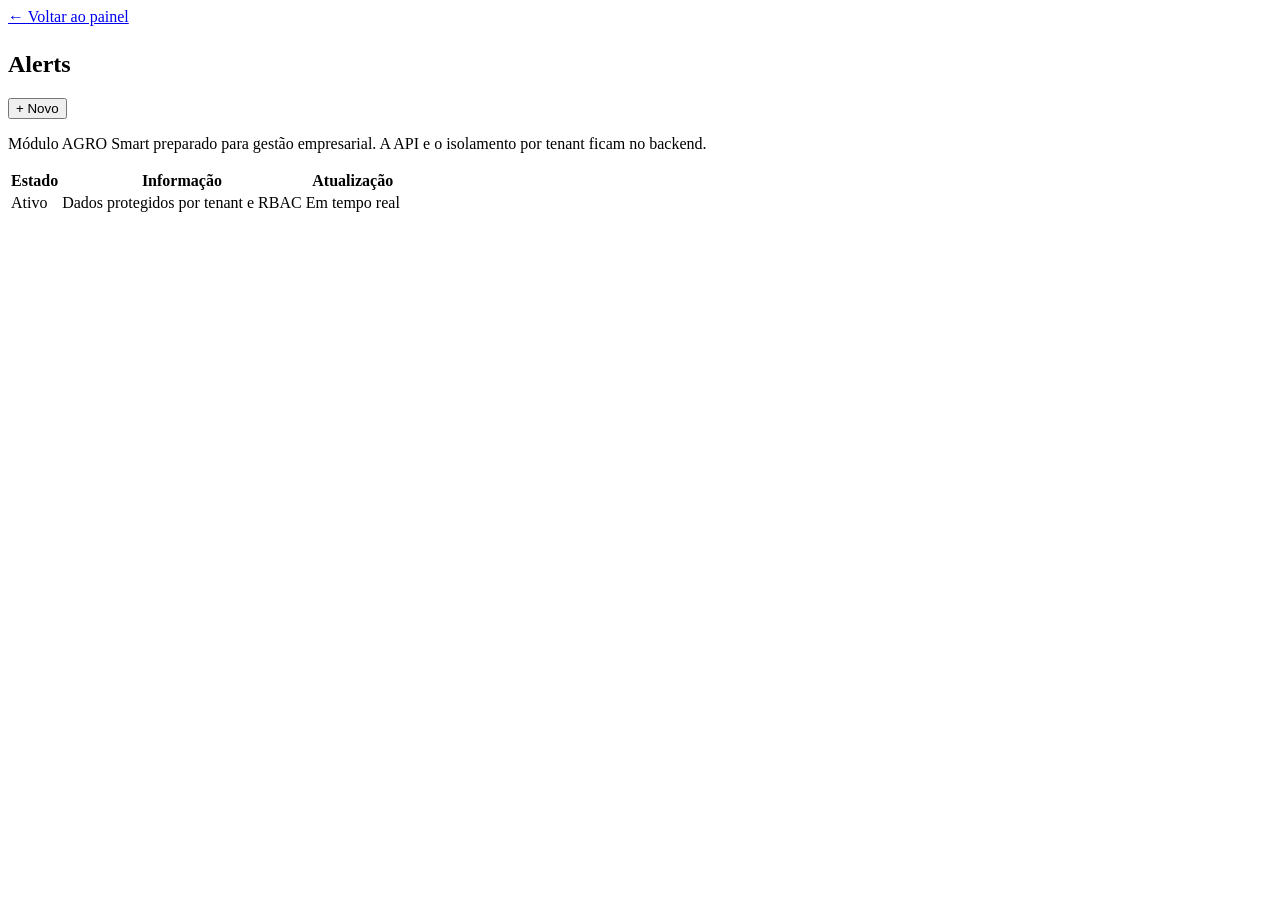
==== index.html @ e494a6a8 "Add files via upload" ====
<!doctype html><html lang="pt"><head><meta charset="utf-8"><meta name="viewport" content="width=device-width,initial-scale=1"><title>alerts · AGRO Smart</title><link rel="stylesheet" href="/assets/css/app.css"></head><body><main class="main" style="max-width:1100px"><a href="/dashboard.html">← Voltar ao painel</a><div class="toolbar" style="margin-top:25px"><h2>Alerts</h2><button class="btn primary">+ Novo</button></div><section class="panel"><p class="muted">Módulo AGRO Smart preparado para gestão empresarial. A API e o isolamento por tenant ficam no backend.</p><div class="table-wrap"><table class="data-table"><thead><tr><th>Estado</th><th>Informação</th><th>Atualização</th></tr></thead><tbody><tr><td>Ativo</td><td>Dados protegidos por tenant e RBAC</td><td>Em tempo real</td></tr></tbody></table></div></section></main></body></html>
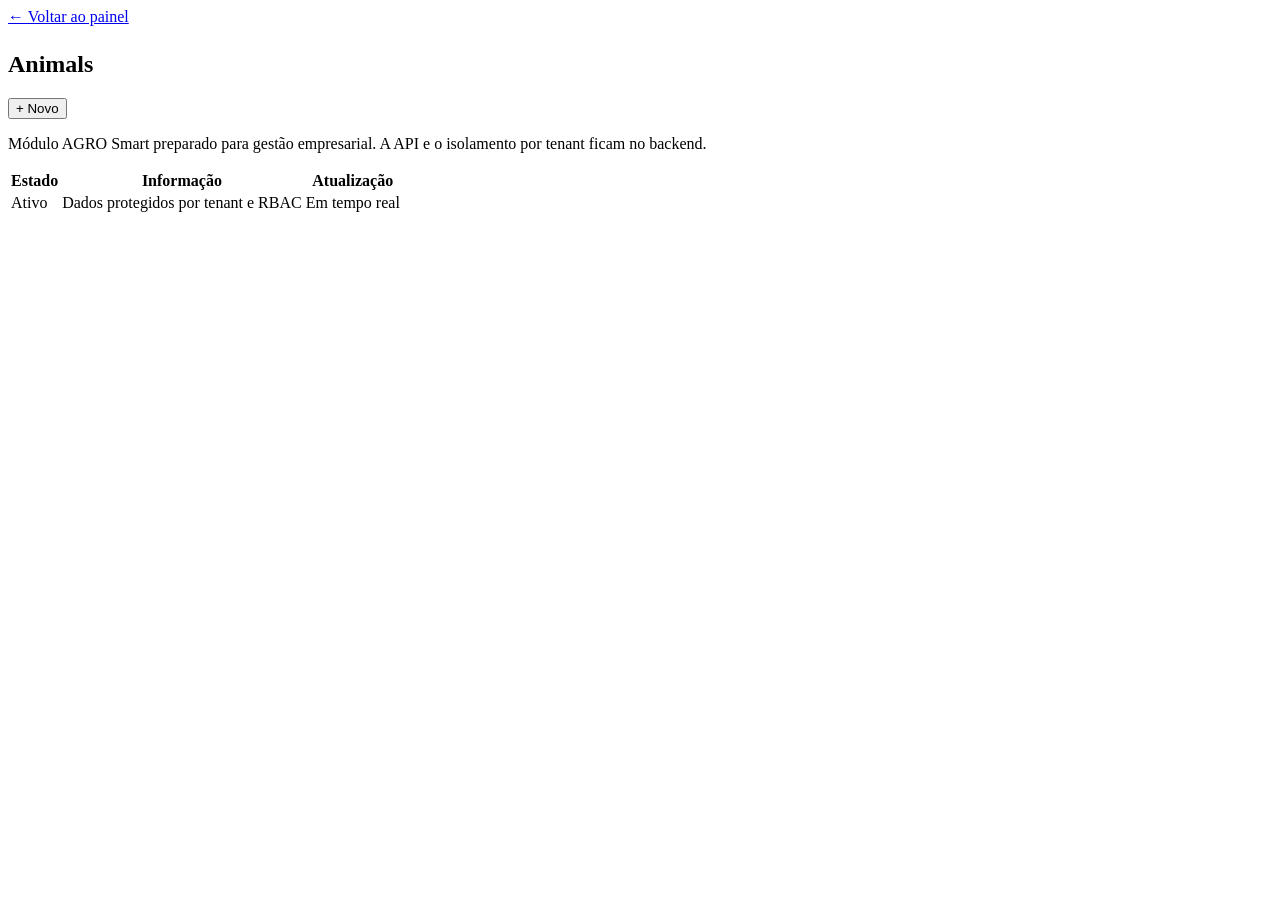
==== commit 63904a9b: "Add files via upload" ====
--- a/index.html
+++ b/index.html
@@ -1 +1 @@
-<!doctype html><html lang="pt"><head><meta charset="utf-8"><meta name="viewport" content="width=device-width,initial-scale=1"><title>alerts · AGRO Smart</title><link rel="stylesheet" href="/assets/css/app.css"></head><body><main class="main" style="max-width:1100px"><a href="/dashboard.html">← Voltar ao painel</a><div class="toolbar" style="margin-top:25px"><h2>Alerts</h2><button class="btn primary">+ Novo</button></div><section class="panel"><p class="muted">Módulo AGRO Smart preparado para gestão empresarial. A API e o isolamento por tenant ficam no backend.</p><div class="table-wrap"><table class="data-table"><thead><tr><th>Estado</th><th>Informação</th><th>Atualização</th></tr></thead><tbody><tr><td>Ativo</td><td>Dados protegidos por tenant e RBAC</td><td>Em tempo real</td></tr></tbody></table></div></section></main></body></html>
+<!doctype html><html lang="pt"><head><meta charset="utf-8"><meta name="viewport" content="width=device-width,initial-scale=1"><title>animals · AGRO Smart</title><link rel="stylesheet" href="/assets/css/app.css"></head><body><main class="main" style="max-width:1100px"><a href="/dashboard.html">← Voltar ao painel</a><div class="toolbar" style="margin-top:25px"><h2>Animals</h2><button class="btn primary">+ Novo</button></div><section class="panel"><p class="muted">Módulo AGRO Smart preparado para gestão empresarial. A API e o isolamento por tenant ficam no backend.</p><div class="table-wrap"><table class="data-table"><thead><tr><th>Estado</th><th>Informação</th><th>Atualização</th></tr></thead><tbody><tr><td>Ativo</td><td>Dados protegidos por tenant e RBAC</td><td>Em tempo real</td></tr></tbody></table></div></section></main></body></html>
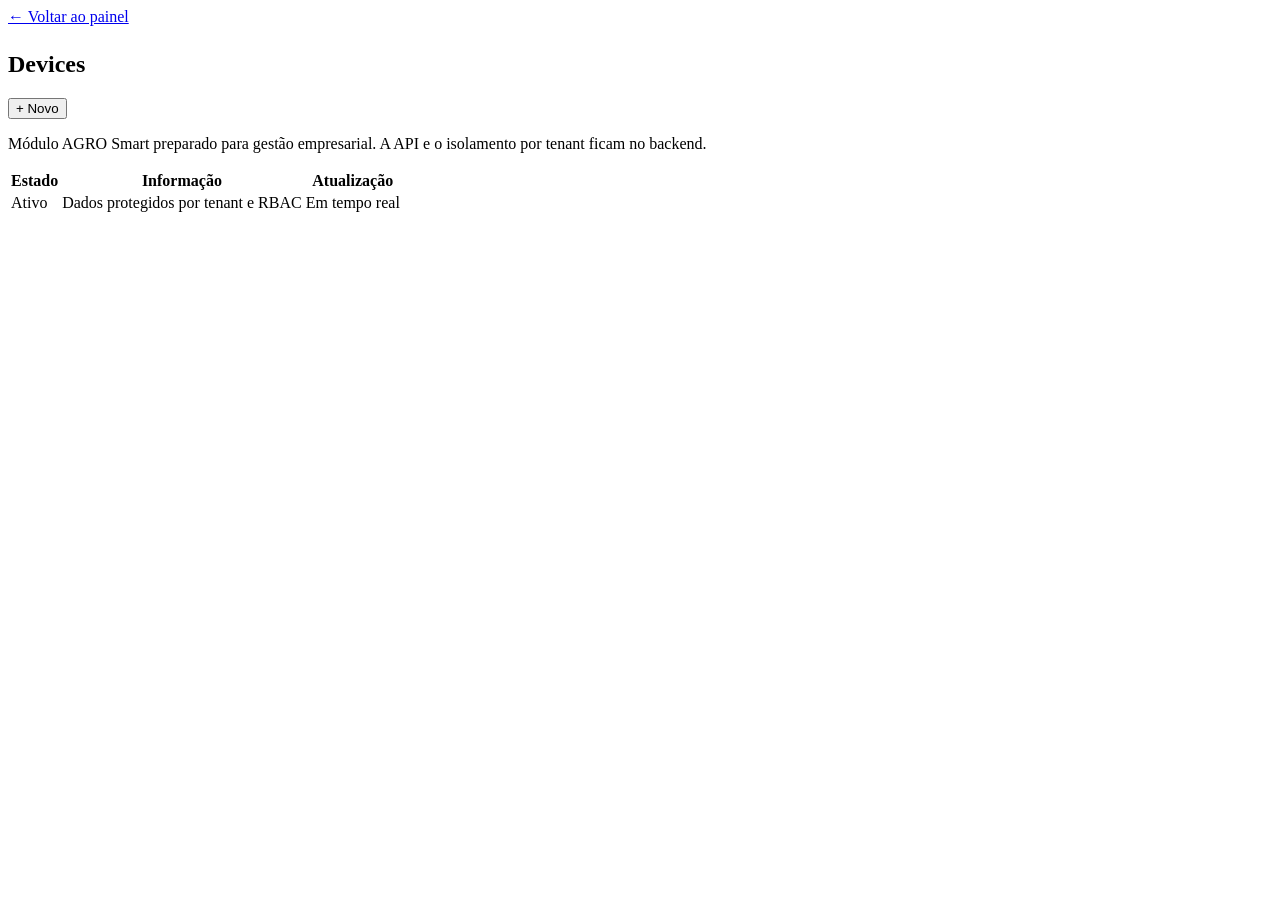
==== commit 91d2b13e: "Add files via upload" ====
--- a/index.html
+++ b/index.html
@@ -1 +1 @@
-<!doctype html><html lang="pt"><head><meta charset="utf-8"><meta name="viewport" content="width=device-width,initial-scale=1"><title>animals · AGRO Smart</title><link rel="stylesheet" href="/assets/css/app.css"></head><body><main class="main" style="max-width:1100px"><a href="/dashboard.html">← Voltar ao painel</a><div class="toolbar" style="margin-top:25px"><h2>Animals</h2><button class="btn primary">+ Novo</button></div><section class="panel"><p class="muted">Módulo AGRO Smart preparado para gestão empresarial. A API e o isolamento por tenant ficam no backend.</p><div class="table-wrap"><table class="data-table"><thead><tr><th>Estado</th><th>Informação</th><th>Atualização</th></tr></thead><tbody><tr><td>Ativo</td><td>Dados protegidos por tenant e RBAC</td><td>Em tempo real</td></tr></tbody></table></div></section></main></body></html>
+<!doctype html><html lang="pt"><head><meta charset="utf-8"><meta name="viewport" content="width=device-width,initial-scale=1"><title>devices · AGRO Smart</title><link rel="stylesheet" href="/assets/css/app.css"></head><body><main class="main" style="max-width:1100px"><a href="/dashboard.html">← Voltar ao painel</a><div class="toolbar" style="margin-top:25px"><h2>Devices</h2><button class="btn primary">+ Novo</button></div><section class="panel"><p class="muted">Módulo AGRO Smart preparado para gestão empresarial. A API e o isolamento por tenant ficam no backend.</p><div class="table-wrap"><table class="data-table"><thead><tr><th>Estado</th><th>Informação</th><th>Atualização</th></tr></thead><tbody><tr><td>Ativo</td><td>Dados protegidos por tenant e RBAC</td><td>Em tempo real</td></tr></tbody></table></div></section></main></body></html>
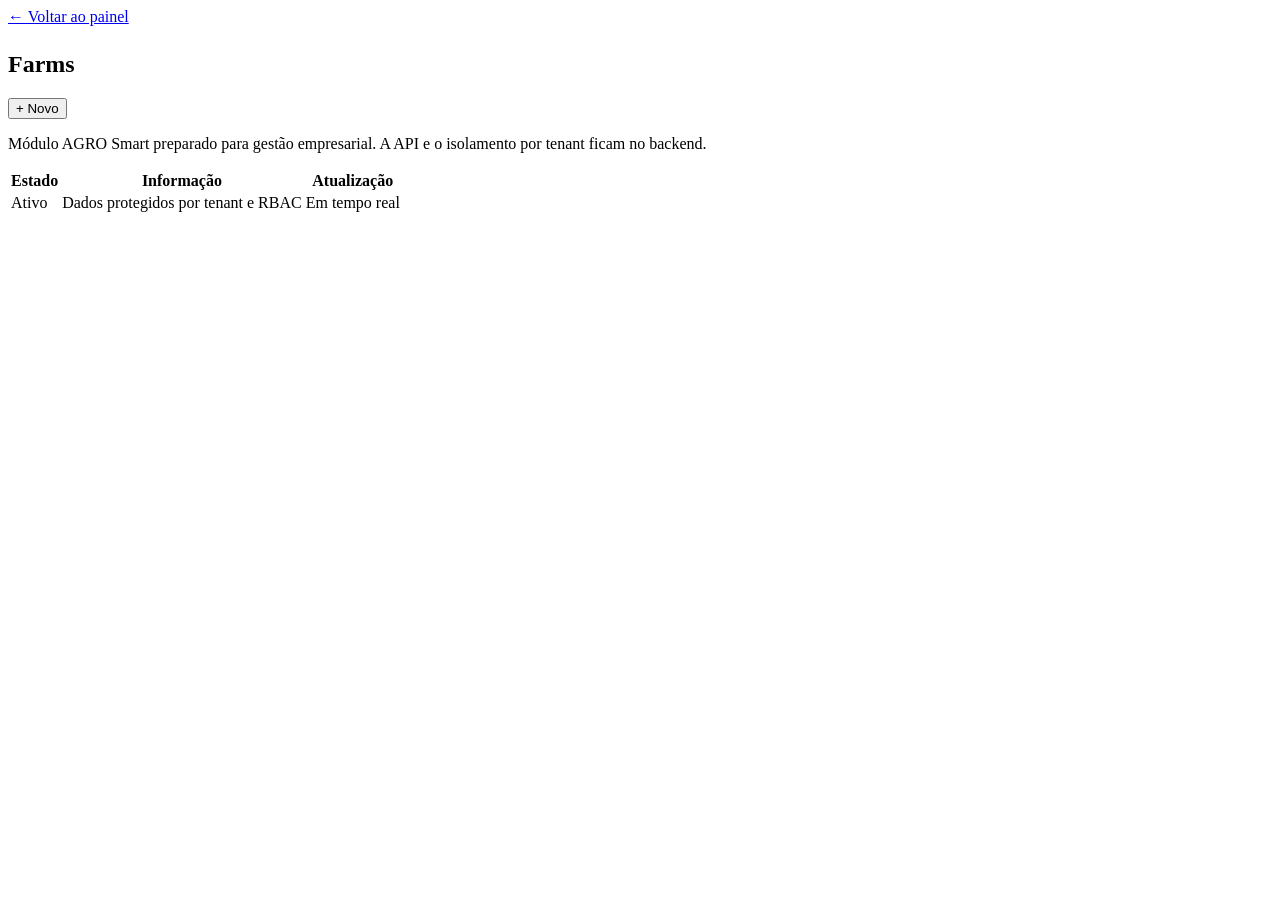
==== commit b6a990a4: "Add files via upload" ====
--- a/index.html
+++ b/index.html
@@ -1 +1 @@
-<!doctype html><html lang="pt"><head><meta charset="utf-8"><meta name="viewport" content="width=device-width,initial-scale=1"><title>devices · AGRO Smart</title><link rel="stylesheet" href="/assets/css/app.css"></head><body><main class="main" style="max-width:1100px"><a href="/dashboard.html">← Voltar ao painel</a><div class="toolbar" style="margin-top:25px"><h2>Devices</h2><button class="btn primary">+ Novo</button></div><section class="panel"><p class="muted">Módulo AGRO Smart preparado para gestão empresarial. A API e o isolamento por tenant ficam no backend.</p><div class="table-wrap"><table class="data-table"><thead><tr><th>Estado</th><th>Informação</th><th>Atualização</th></tr></thead><tbody><tr><td>Ativo</td><td>Dados protegidos por tenant e RBAC</td><td>Em tempo real</td></tr></tbody></table></div></section></main></body></html>
+<!doctype html><html lang="pt"><head><meta charset="utf-8"><meta name="viewport" content="width=device-width,initial-scale=1"><title>farms · AGRO Smart</title><link rel="stylesheet" href="/assets/css/app.css"></head><body><main class="main" style="max-width:1100px"><a href="/dashboard.html">← Voltar ao painel</a><div class="toolbar" style="margin-top:25px"><h2>Farms</h2><button class="btn primary">+ Novo</button></div><section class="panel"><p class="muted">Módulo AGRO Smart preparado para gestão empresarial. A API e o isolamento por tenant ficam no backend.</p><div class="table-wrap"><table class="data-table"><thead><tr><th>Estado</th><th>Informação</th><th>Atualização</th></tr></thead><tbody><tr><td>Ativo</td><td>Dados protegidos por tenant e RBAC</td><td>Em tempo real</td></tr></tbody></table></div></section></main></body></html>
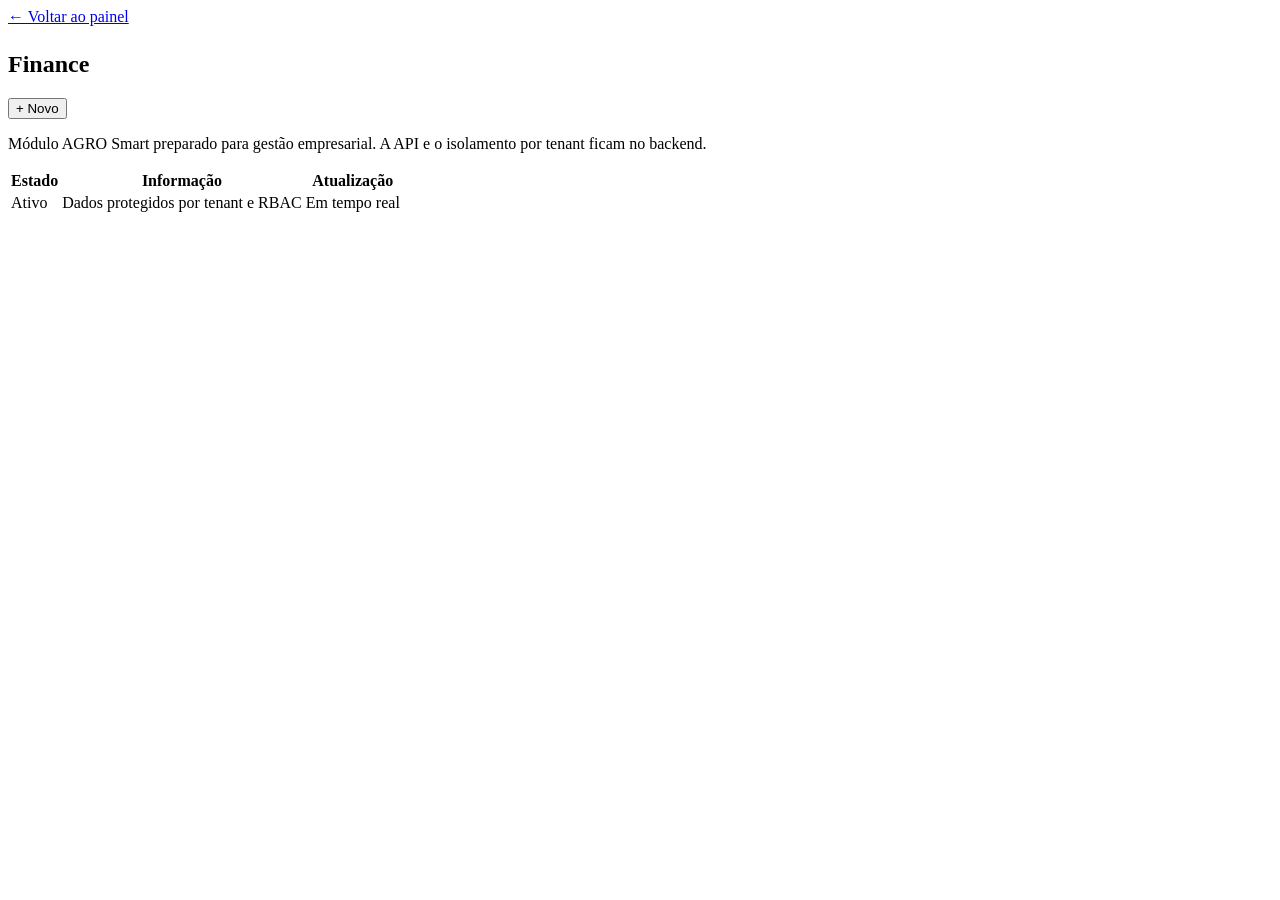
==== commit a6b329f5: "Add files via upload" ====
--- a/index.html
+++ b/index.html
@@ -1 +1 @@
-<!doctype html><html lang="pt"><head><meta charset="utf-8"><meta name="viewport" content="width=device-width,initial-scale=1"><title>farms · AGRO Smart</title><link rel="stylesheet" href="/assets/css/app.css"></head><body><main class="main" style="max-width:1100px"><a href="/dashboard.html">← Voltar ao painel</a><div class="toolbar" style="margin-top:25px"><h2>Farms</h2><button class="btn primary">+ Novo</button></div><section class="panel"><p class="muted">Módulo AGRO Smart preparado para gestão empresarial. A API e o isolamento por tenant ficam no backend.</p><div class="table-wrap"><table class="data-table"><thead><tr><th>Estado</th><th>Informação</th><th>Atualização</th></tr></thead><tbody><tr><td>Ativo</td><td>Dados protegidos por tenant e RBAC</td><td>Em tempo real</td></tr></tbody></table></div></section></main></body></html>
+<!doctype html><html lang="pt"><head><meta charset="utf-8"><meta name="viewport" content="width=device-width,initial-scale=1"><title>finance · AGRO Smart</title><link rel="stylesheet" href="/assets/css/app.css"></head><body><main class="main" style="max-width:1100px"><a href="/dashboard.html">← Voltar ao painel</a><div class="toolbar" style="margin-top:25px"><h2>Finance</h2><button class="btn primary">+ Novo</button></div><section class="panel"><p class="muted">Módulo AGRO Smart preparado para gestão empresarial. A API e o isolamento por tenant ficam no backend.</p><div class="table-wrap"><table class="data-table"><thead><tr><th>Estado</th><th>Informação</th><th>Atualização</th></tr></thead><tbody><tr><td>Ativo</td><td>Dados protegidos por tenant e RBAC</td><td>Em tempo real</td></tr></tbody></table></div></section></main></body></html>
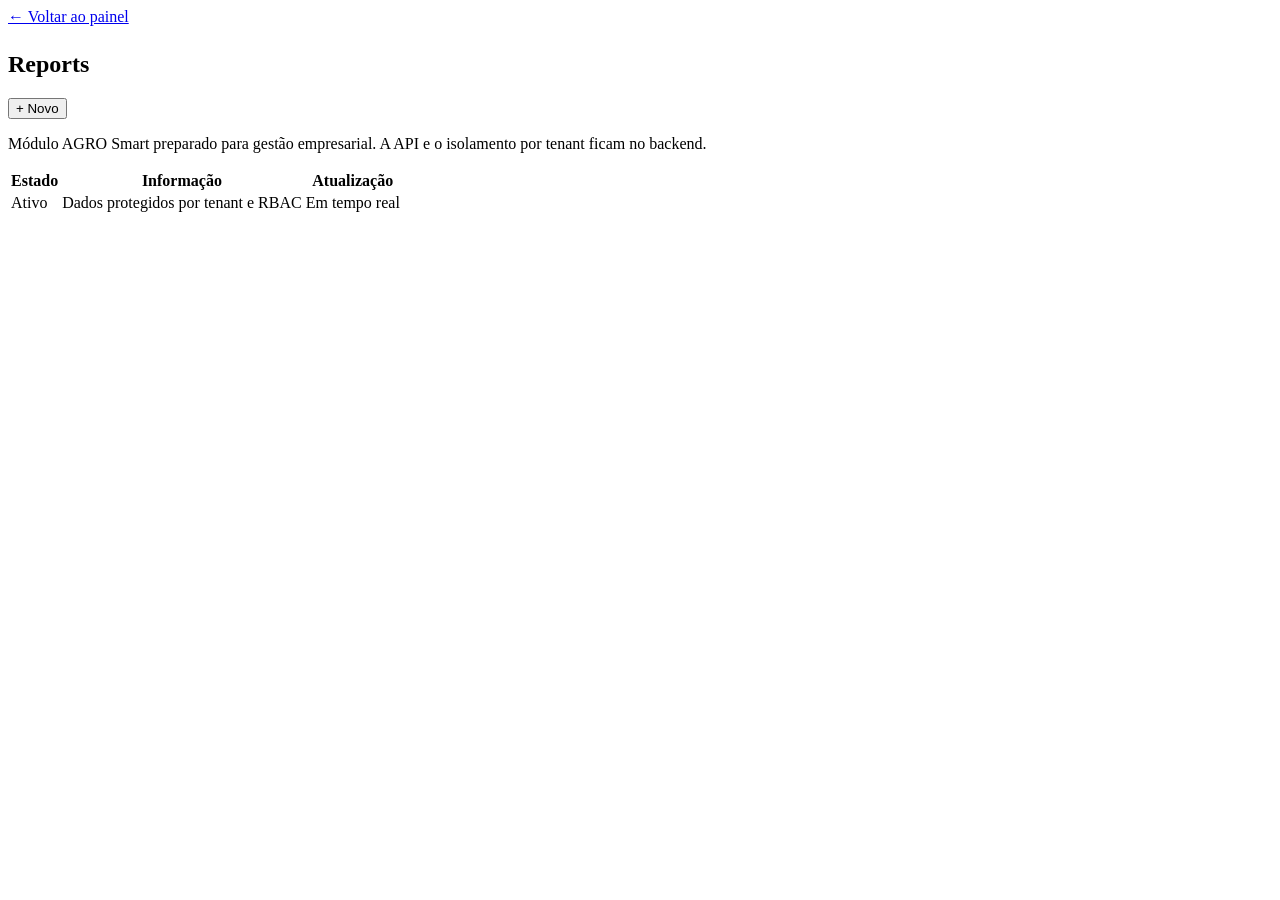
==== commit b541d2fa: "Add files via upload" ====
--- a/index.html
+++ b/index.html
@@ -1 +1 @@
-<!doctype html><html lang="pt"><head><meta charset="utf-8"><meta name="viewport" content="width=device-width,initial-scale=1"><title>finance · AGRO Smart</title><link rel="stylesheet" href="/assets/css/app.css"></head><body><main class="main" style="max-width:1100px"><a href="/dashboard.html">← Voltar ao painel</a><div class="toolbar" style="margin-top:25px"><h2>Finance</h2><button class="btn primary">+ Novo</button></div><section class="panel"><p class="muted">Módulo AGRO Smart preparado para gestão empresarial. A API e o isolamento por tenant ficam no backend.</p><div class="table-wrap"><table class="data-table"><thead><tr><th>Estado</th><th>Informação</th><th>Atualização</th></tr></thead><tbody><tr><td>Ativo</td><td>Dados protegidos por tenant e RBAC</td><td>Em tempo real</td></tr></tbody></table></div></section></main></body></html>
+<!doctype html><html lang="pt"><head><meta charset="utf-8"><meta name="viewport" content="width=device-width,initial-scale=1"><title>reports · AGRO Smart</title><link rel="stylesheet" href="/assets/css/app.css"></head><body><main class="main" style="max-width:1100px"><a href="/dashboard.html">← Voltar ao painel</a><div class="toolbar" style="margin-top:25px"><h2>Reports</h2><button class="btn primary">+ Novo</button></div><section class="panel"><p class="muted">Módulo AGRO Smart preparado para gestão empresarial. A API e o isolamento por tenant ficam no backend.</p><div class="table-wrap"><table class="data-table"><thead><tr><th>Estado</th><th>Informação</th><th>Atualização</th></tr></thead><tbody><tr><td>Ativo</td><td>Dados protegidos por tenant e RBAC</td><td>Em tempo real</td></tr></tbody></table></div></section></main></body></html>
